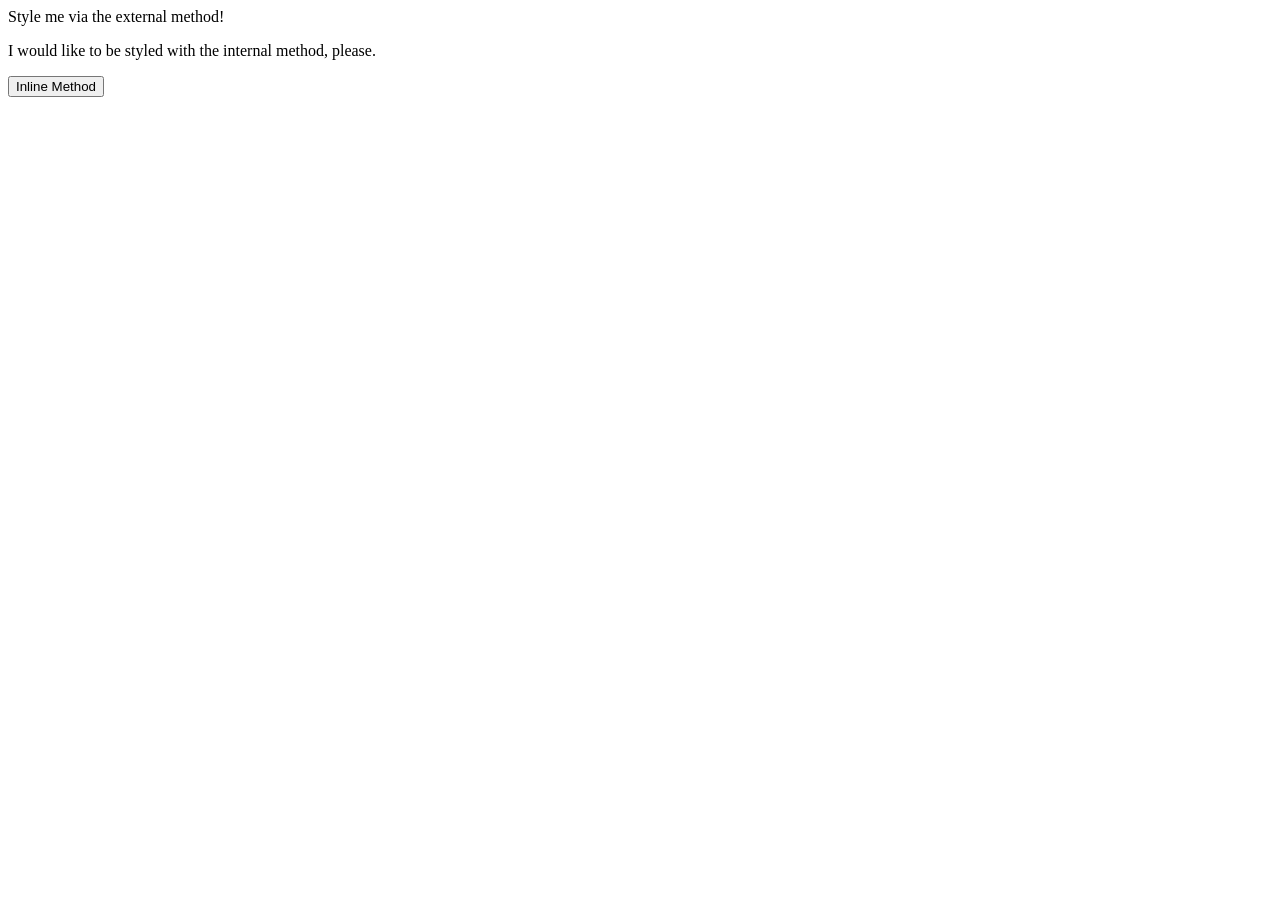
==== foundations/intro-to-css/01-css-methods/index.html @ 04ec8468 "Link stylesheet with index file" ====
<!DOCTYPE html>
<html lang="en">
  <head>
    <link rel="stylesheet" href="style.css">
    <meta charset="UTF-8">
    <meta http-equiv="X-UA-Compatible" content="IE=edge">
    <meta name="viewport" content="width=device-width, initial-scale=1.0">
    <title>Methods for Adding CSS</title>
  </head>
  <body>
    <div>Style me via the external method!</div>
    <p>I would like to be styled with the internal method, please.</p>
    <button>Inline Method</button>
  </body>
</html>
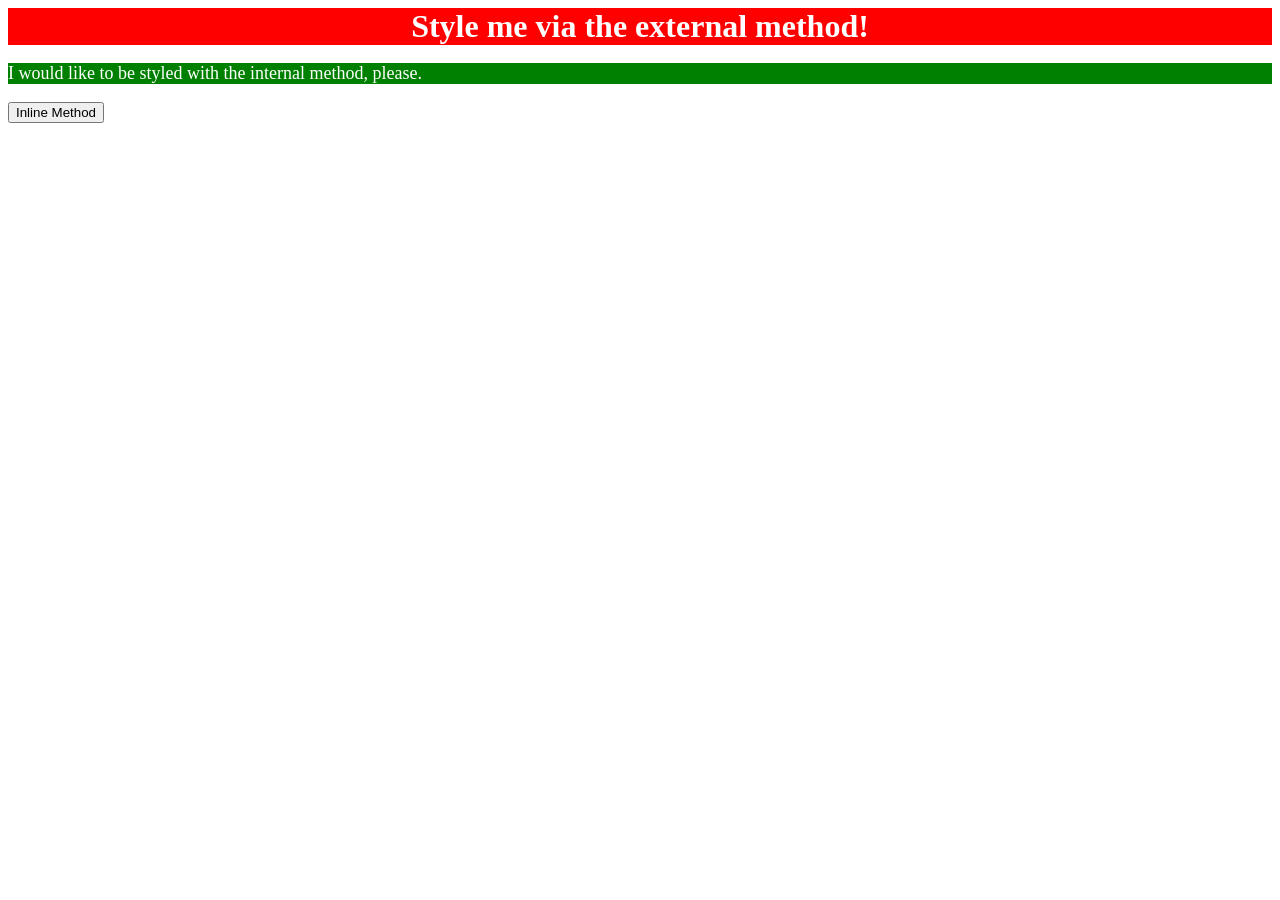
==== commit b617e327: "Add internal methode of css" ====
--- a/foundations/intro-to-css/01-css-methods/index.html
+++ b/foundations/intro-to-css/01-css-methods/index.html
@@ -1,6 +1,11 @@
 <!DOCTYPE html>
 <html lang="en">
   <head>
+    <style>
+      p {
+        background-color: green; color: white; font-size: 18px;
+      }
+    </style>
     <link rel="stylesheet" href="style.css">
     <meta charset="UTF-8">
     <meta http-equiv="X-UA-Compatible" content="IE=edge">
--- a/foundations/intro-to-css/01-css-methods/style.css
+++ b/foundations/intro-to-css/01-css-methods/style.css
@@ -0,0 +1,7 @@
+div {
+    background-color: red;
+    color: white;
+    font-size: 32px;
+    text-align: center;
+    font-weight: bold;
+}
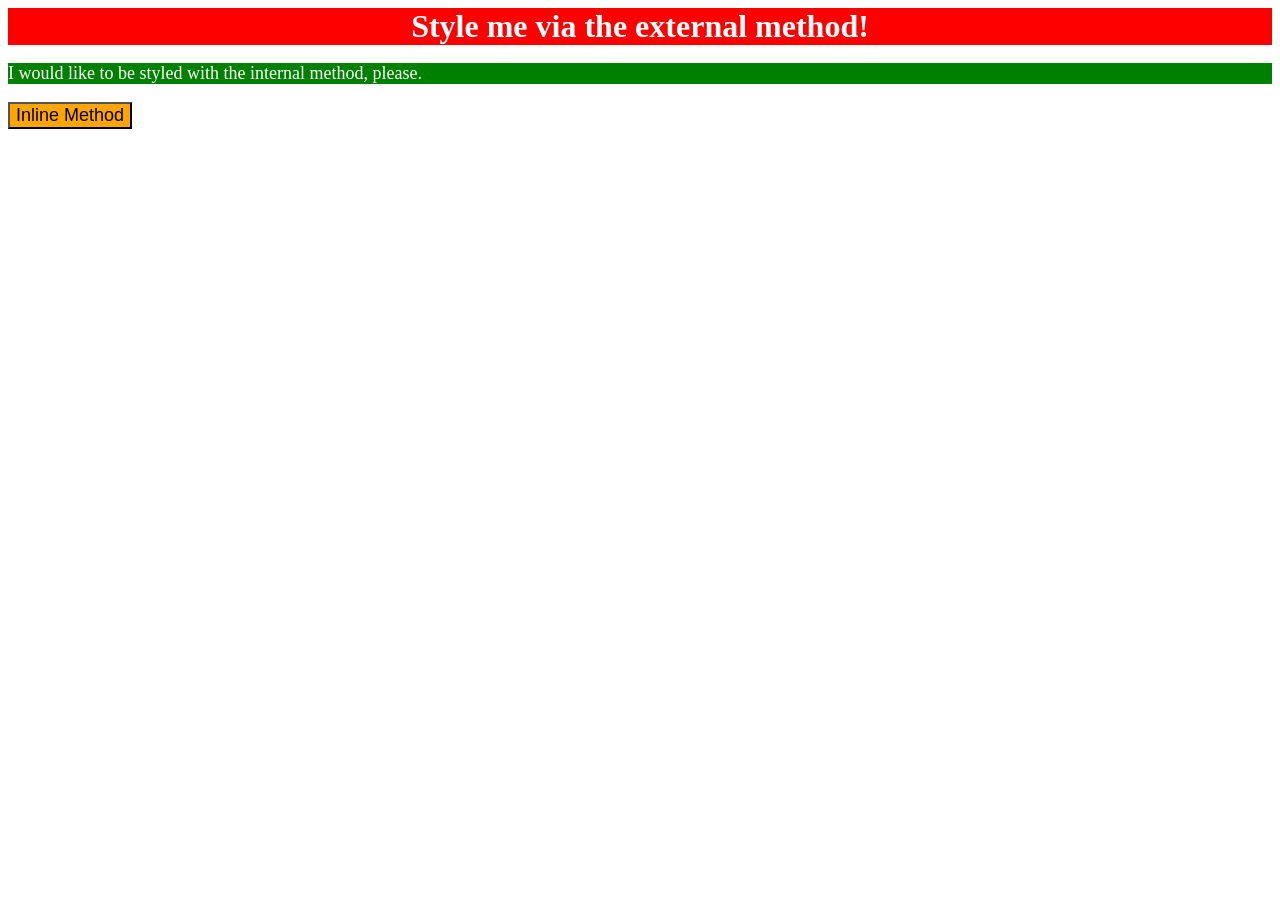
==== commit 27b3cede: "Add inline methode of css" ====
--- a/foundations/intro-to-css/01-css-methods/index.html
+++ b/foundations/intro-to-css/01-css-methods/index.html
@@ -15,6 +15,6 @@
   <body>
     <div>Style me via the external method!</div>
     <p>I would like to be styled with the internal method, please.</p>
-    <button>Inline Method</button>
+    <button style="background-color: orange;font-size: 18px; ">Inline Method</button>
   </body>
 </html>
